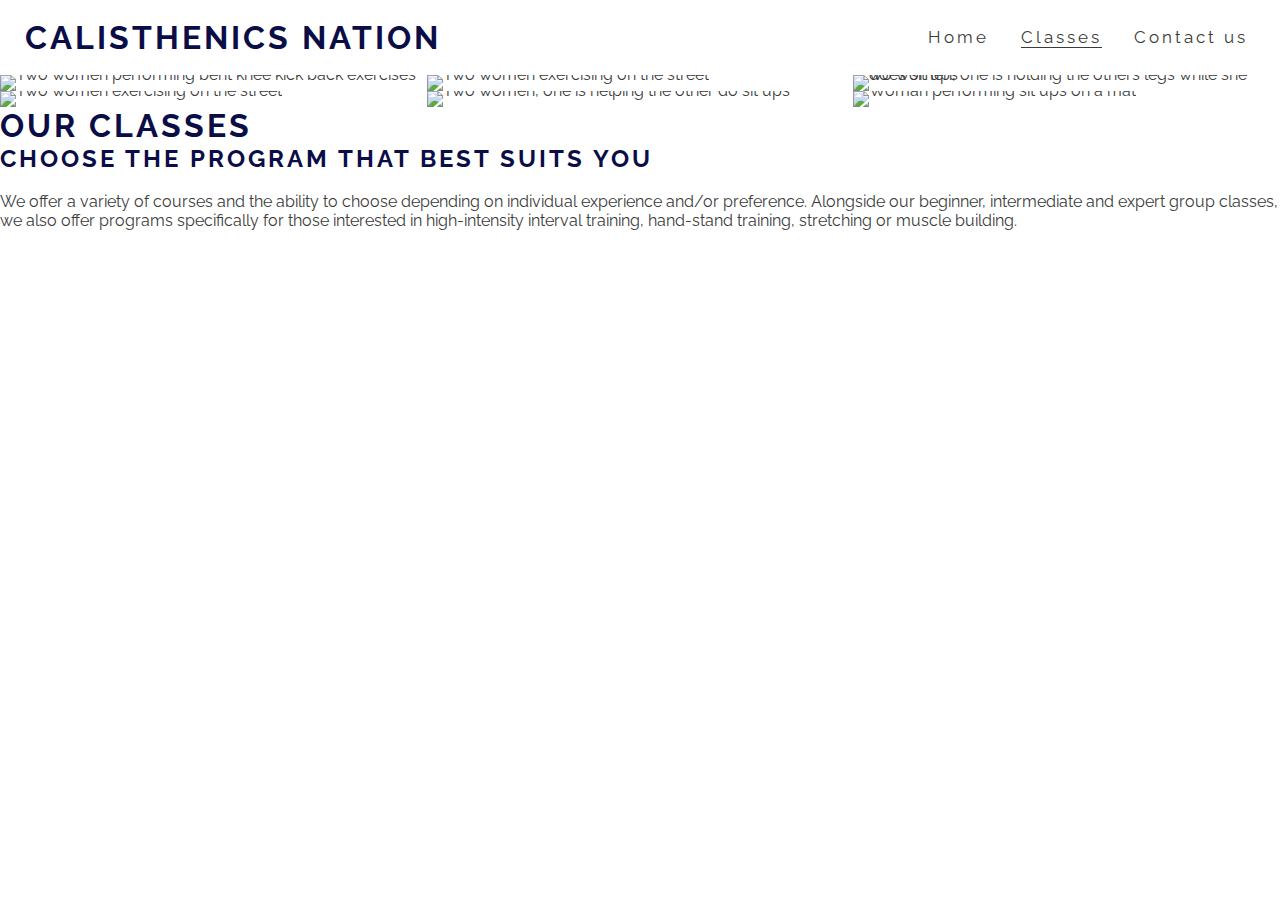
==== classes.html @ 4d2b90c8 "add table with class times and days" ====
<!DOCTYPE html>
<html lang="en">

<head>
    <meta charset="UTF-8">
    <meta http-equiv="X-UA-Compatible" content="IE=edge">
    <meta name="viewport" content="width=device-width, initial-scale=1.0">
    <meta name="description" content="A studio for those interested in calisthenics, based in London, United Kingdom">
    <meta name="keywords" content="calisthenics studio, united kingdom, london">
    <link rel="stylesheet" href="assets/css/style.css">
    <title>Calisthenics Nation</title>
</head>

<body>
    <header>
        <a href="index.html">
            <h1 id="logo">Calisthenics Nation</h1>
        </a>
        <nav>
            <ul id="menu">
                <li>
                    <a href="contact-us.html">Contact us</a>
                </li>
                <li>
                    <a href="classes.html" class="active">Classes</a>
                </li>
                <li>
                    <a href="index.html">Home</a>
                </li>
            </ul>
        </nav>
       
    </header>
   <section id="photos">
    <img src="assets/images/pexels-andrea-piacquadio-866023.jpg" alt="Two women performing bent knee kick back exercises">    
    <img src="assets/images/pexels-li-sun-2294361.jpg" alt="Two women exercising on the street">
    <img src="assets/images/bruce-mars-HHXdPG_eTIQ-unsplash.jpg" alt="Two women exercising on the street">
    <img src="assets/images/pexels-cottonbro-7672101.jpg" alt="Two women, one is helping the other do sit ups">
    <img src="assets/images/pexels-li-sun-2294363.jpg" alt="wo women, one is holding the others legs while she does sit ups">
    <img src="assets/images/pexels-nathan-cowley-1089144.jpg" alt="Woman performing sit ups on a mat">


</section>
<section>
    <h1>Our Classes</h1>
    <h2>Choose the program that best suits you</h2>
    <br>
    <p>We offer a variety of courses and the ability to choose depending on individual experience and/or preference. Alongside our beginner, intermediate and expert group classes, we also offer programs specifically for those interested in high-intensity interval training, hand-stand training, stretching or muscle building.</p>

    <br>
    <p></p>
</section>


    <!--footer-->
    <footer>
        <ul class="social-media">
            <li>
                <a href="https://www.facebook.com/" target="_blank" rel="noopener"
                aria-label="Visit our Facebook page (it opens in a new tab)"><i class="fa-brands fa-facebook-square"></i></a>
            </li>
            <li>
                <a href="https://twitter.com/" target="_blank" rel="noopener"
                aria-label="Visit our Twitter page (it opens in a new tab)"><i class="fab fa-twitter"></i></a>
            </li>
            <li>
                <a href="https://www.instagram.com/" target="_blank" rel="noopener"
                aria-label="Visit our Instagram page (it opens in a new tab)"><i class="fa-brands fa-instagram"></i></a>
            </li>
            <li>
                <a href="https://www.pinterest.co.uk/" target="_blank" rel="noopener"
                aria-label="Visit our Pinterest page (it opens in a new tab)"><i class="fa-brands fa-pinterest-p"></i></a>
            </li>
           
    </footer>

<!--font awesome script-->
<script src="https://kit.fontawesome.com/6e9f2f756c.js" crossorigin="anonymous"></script>

</body>

</html>
---- assets/css/style.css ----
@import url('https://fonts.googleapis.com/css2?family=Roboto+Condensed&family=Raleway&display=swap');

* {
    margin:0;
    padding:0;
    border: none;
}
body {
    font-family: Raleway, sans-serif;
    font-weight: 400;
    color: #3b3b3b;
}

/* logo and headings */
h1,h2 {
    font-family: Raleway, sans-serif;
    text-transform: uppercase;
    letter-spacing: 3px;
    color: #0a0d46;

}



#logo {
    float: left;
    font-size: 200%;
    margin-left: 25px;
    
}

/* navigation links */
#menu {
    font-size:105%;
    letter-spacing: 3px;
}

#menu, #logo {
    line-height: 75px;;
}

#menu li {
    float: right;
    list-style: none;
    margin-right: 32px;
}

#menu a {
    text-decoration: none;
    color: inherit;

}

#menu a:hover {
    border-bottom: 1px solid #3b3b3b;
}

.active {
    border-bottom: 1px solid #3b3b3b;
}

#cover-text, #cover text h2 {
    color:rgb(72, 53, 36);
    font-size: 120%;
    font-family: Raleway, sans-serif;
    text-transform: uppercase;
    letter-spacing: 4px;
    text-align: center;

    width: 300px;
    height: 200px;

    padding-top: 30px;
    padding-right: 10px;
    
    background-color: rgb(194, 205, 215, .7);

    bottom: 30px;
    left: 130px;

    position: absolute;

}
/* add hero image */
#hero-image {
    height:640px;
    width: 100%;
    background: url('../images/hero-image.jpg');
    background-repeat: no-repeat;
    background-position: center center;
    background-size: cover;

}
#hero-outer {
    height:640px;
    width: 100%;
    overflow: hidden;

    position: relative;
}

/* footer*/
footer {
height: 10px;
width: 100%;

}

.social-media {
    text-align: center;
}

.social-media >li {
    display: inline;
}

.social-media i {
    font-size: 160%;
    margin: 1%;
    padding: 5%;
    color:#3b3b3b;
}

/* classes gallery */
#photos {
    clear: both;
    line-height: 0;
    column-count: 3;
    column-gap: 0;
}

#photos >img {
    width:100%;

}
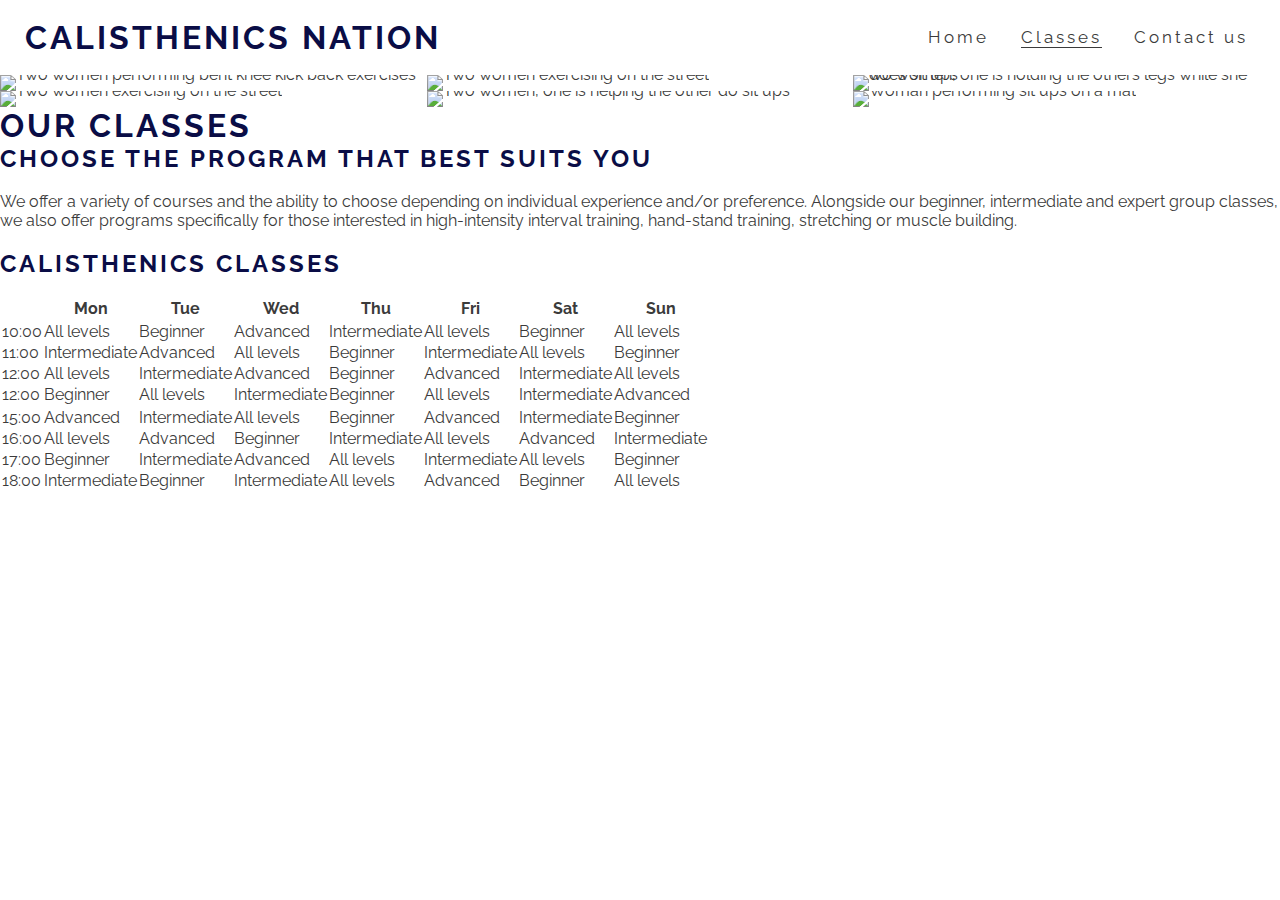
==== commit bbd9e526: "move classes table to classes page" ====
--- a/classes.html
+++ b/classes.html
@@ -51,7 +51,123 @@
     <p></p>
 </section>
 
-
+ <!--class timings section-->
+ <section id="timings-section">
+    <div id="timing-calisthenics-classes" class="classes">
+    <h2 id="calisthenics-classes-header">Calisthenics Classes</h2>
+    <br>
+    <table id="classes-hours">
+        <tr>
+            <th></th>
+            <th>Mon</th>
+            <th>Tue</th>
+            <th>Wed</th>
+            <th>Thu</th>
+            <th>Fri</th>
+            <th>Sat</th>
+            <th>Sun</th>
+        </tr>
+        <tr>
+            <td></td>
+            <td></td>
+            <td></td>
+            <td></td>
+            <td></td>
+            <td></td>
+            <td></td>
+        </tr>
+        <tr>
+            <td>10:00</td>
+            <td>All levels</td>
+            <td>Beginner</td>
+            <td>Advanced</td>
+            <td>Intermediate</td>
+            <td>All levels</td>
+            <td>Beginner</td>
+            <td>All levels</td>
+        </tr>
+        <tr>
+            <td>11:00</td>
+            <td>Intermediate</td>
+            <td>Advanced</td>
+            <td>All levels</td>
+            <td>Beginner</td>
+            <td>Intermediate</td>
+            <td>All levels</td>
+            <td>Beginner</td>
+        </tr>
+        <tr>
+            <td>12:00</td>
+            <td>All levels</td>
+            <td>Intermediate</td>
+            <td>Advanced</td>
+            <td>Beginner</td>
+            <td>Advanced</td>
+            <td>Intermediate</td>
+            <td>All levels</td>
+        </tr>
+        <tr>
+            <td>12:00</td>
+            <td>Beginner</td>
+            <td>All levels</td>
+            <td>Intermediate</td>
+            <td>Beginner</td>
+            <td>All levels</td>
+            <td>Intermediate</td>
+            <td>Advanced</td>
+        </tr>
+        <tr>
+            <td></td>
+            <td></td>
+            <td></td>
+            <td></td>
+            <td></td>
+            <td></td>
+            <td></td>
+        </tr>
+        <tr>
+            <td>15:00</td>
+            <td>Advanced</td>
+            <td>Intermediate</td>
+            <td>All levels</td>
+            <td>Beginner</td>
+            <td>Advanced</td>
+            <td>Intermediate</td>
+            <td>Beginner</td>
+        </tr>
+        <tr>
+            <td>16:00</td>
+            <td>All levels</td>
+            <td>Advanced</td>
+            <td>Beginner</td>
+            <td>Intermediate</td>
+            <td>All levels</td>
+            <td>Advanced</td>
+            <td>Intermediate</td>
+        </tr>
+        <tr>
+            <td>17:00</td>
+            <td>Beginner</td>
+            <td>Intermediate</td>
+            <td>Advanced</td>
+            <td>All levels</td>
+            <td>Intermediate</td>
+            <td>All levels</td>
+            <td>Beginner</td>
+        </tr>
+        <tr>
+            <td>18:00</td>
+            <td>Intermediate</td>
+            <td>Beginner</td>
+            <td>Intermediate</td>
+            <td>All levels</td>
+            <td>Advanced</td>
+            <td>Beginner</td>
+            <td>All levels</td>
+        </tr>
+    </table>
+    </div>
+ </section>
     <!--footer-->
     <footer>
         <ul class="social-media">
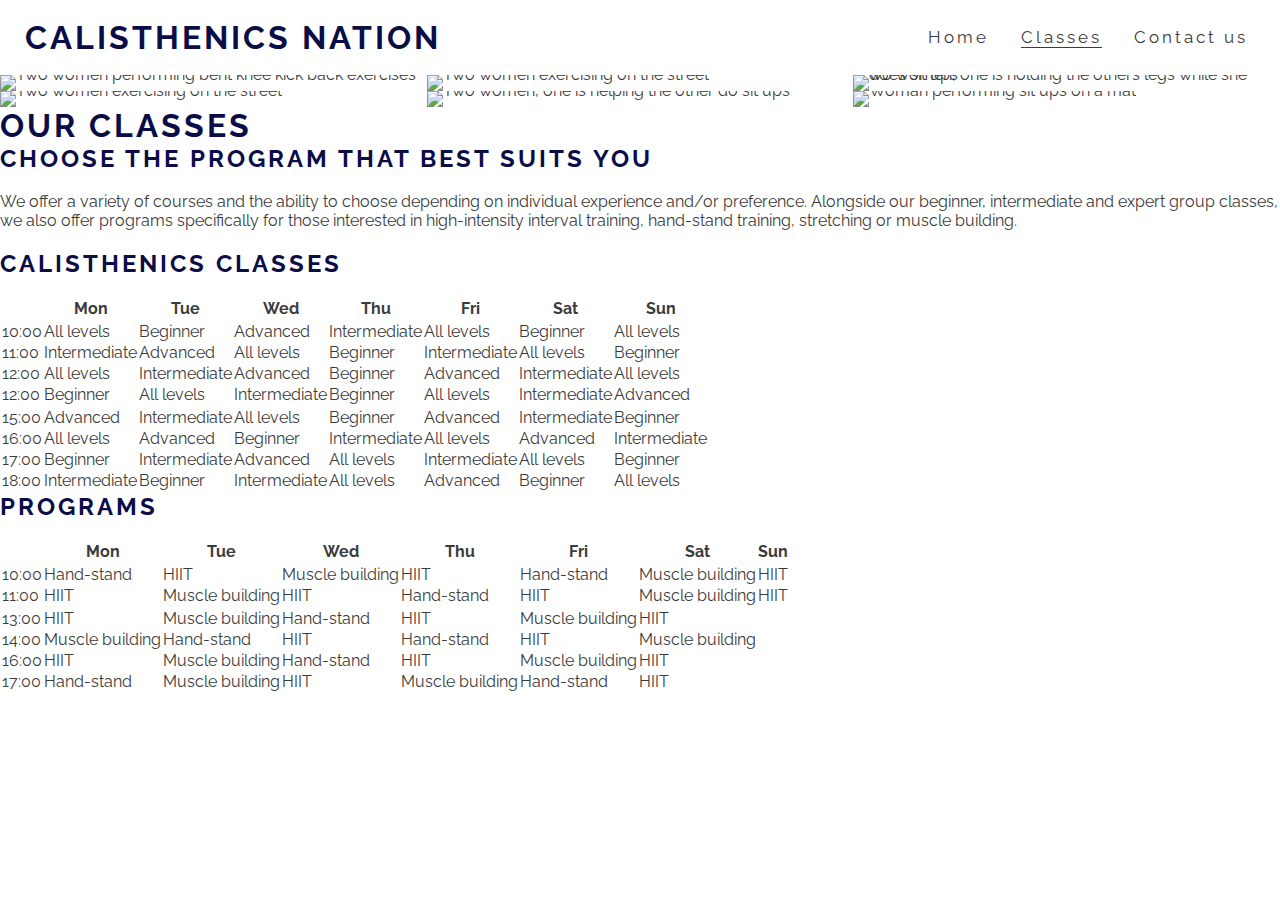
==== commit fd9525b9: "add table for programs" ====
--- a/classes.html
+++ b/classes.html
@@ -167,6 +167,97 @@
         </tr>
     </table>
     </div>
+
+    <div id="timings-program" class="classes">
+    <h2 id="programs-header">Programs</h2>
+    <br>
+    <table id="program-hours">
+        <tr>
+            <th></th>
+            <th>Mon</th>
+            <th>Tue</th>
+            <th>Wed</th>
+            <th>Thu</th>
+            <th>Fri</th>
+            <th>Sat</th>
+            <th>Sun</th>
+        </tr>
+        <tr>
+            <td></td>
+            <td></td>
+            <td></td>
+            <td></td>
+            <td></td>
+            <td></td>
+            <td></td>
+        </tr>
+        <tr>
+            <td>10:00</td>
+            <td>Hand-stand</td>
+            <td>HIIT</td>
+            <td>Muscle building</td>
+            <td>HIIT</td>
+            <td>Hand-stand</td>
+            <td>Muscle building</td>
+            <td>HIIT</td>
+        </tr>
+        <tr>
+            <td>11:00</td>
+            <td>HIIT</td>
+            <td>Muscle building</td>
+            <td>HIIT</td>
+            <td>Hand-stand</td>
+            <td>HIIT</td>
+            <td>Muscle building</td>
+            <td>HIIT</td>
+        </tr>
+        <tr>
+            <td></td>
+            <td></td>
+            <td></td>
+            <td></td>
+            <td></td>
+            <td></td>
+            <td></td>
+        </tr>
+        <tr>
+            <td>13:00</td>
+            <td>HIIT</td>
+            <td>Muscle building</td>
+            <td>Hand-stand</td>
+            <td>HIIT</td>
+            <td>Muscle building</td>
+            <td>HIIT</td>
+        </tr>
+        <tr>
+            <td>14:00</td>
+            <td>Muscle building</td>
+            <td>Hand-stand</td>
+            <td>HIIT</td>
+            <td>Hand-stand</td>
+            <td>HIIT</td>
+            <td>Muscle building</td>
+        </tr>
+        <tr>
+            <td>16:00</td>
+            <td>HIIT</td>
+            <td>Muscle building</td>
+            <td>Hand-stand</td>
+            <td>HIIT</td>
+            <td>Muscle building</td>
+            <td>HIIT</td>
+        </tr>
+        <tr>
+            <td>17:00</td>
+            <td>Hand-stand</td>
+            <td>Muscle building</td>
+            <td>HIIT</td>
+            <td>Muscle building</td>
+            <td>Hand-stand</td>
+            <td>HIIT</td>
+        </tr>
+    </table>
+    
  </section>
     <!--footer-->
     <footer>
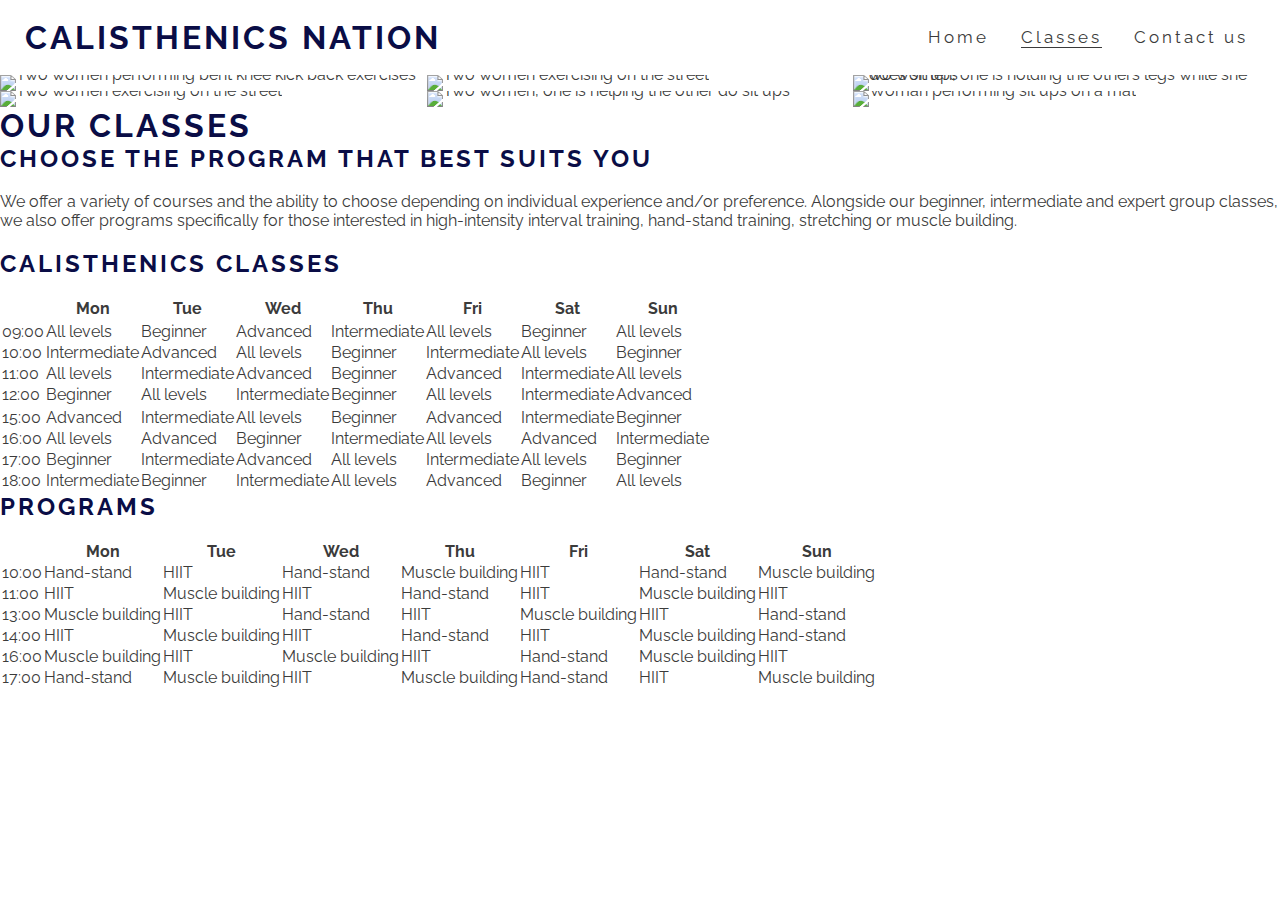
==== commit c3d6b8fe: "edit tables and fix errors" ====
--- a/classes.html
+++ b/classes.html
@@ -77,27 +77,27 @@
             <td></td>
         </tr>
         <tr>
+            <td>09:00</td>
+            <td>All levels</td>
+            <td>Beginner</td>
+            <td>Advanced</td>
+            <td>Intermediate</td>
+            <td>All levels</td>
+            <td>Beginner</td>
+            <td>All levels</td>
+        </tr>
+        <tr>
             <td>10:00</td>
-            <td>All levels</td>
-            <td>Beginner</td>
-            <td>Advanced</td>
-            <td>Intermediate</td>
-            <td>All levels</td>
-            <td>Beginner</td>
-            <td>All levels</td>
+            <td>Intermediate</td>
+            <td>Advanced</td>
+            <td>All levels</td>
+            <td>Beginner</td>
+            <td>Intermediate</td>
+            <td>All levels</td>
+            <td>Beginner</td>
         </tr>
         <tr>
             <td>11:00</td>
-            <td>Intermediate</td>
-            <td>Advanced</td>
-            <td>All levels</td>
-            <td>Beginner</td>
-            <td>Intermediate</td>
-            <td>All levels</td>
-            <td>Beginner</td>
-        </tr>
-        <tr>
-            <td>12:00</td>
             <td>All levels</td>
             <td>Intermediate</td>
             <td>Advanced</td>
@@ -182,24 +182,16 @@
             <th>Sat</th>
             <th>Sun</th>
         </tr>
-        <tr>
-            <td></td>
-            <td></td>
-            <td></td>
-            <td></td>
-            <td></td>
-            <td></td>
-            <td></td>
-        </tr>
+       
         <tr>
             <td>10:00</td>
             <td>Hand-stand</td>
             <td>HIIT</td>
-            <td>Muscle building</td>
-            <td>HIIT</td>
-            <td>Hand-stand</td>
-            <td>Muscle building</td>
-            <td>HIIT</td>
+            <td>Hand-stand</td>
+            <td>Muscle building</td>
+            <td>HIIT</td>
+            <td>Hand-stand</td>
+            <td>Muscle building</td>
         </tr>
         <tr>
             <td>11:00</td>
@@ -211,39 +203,34 @@
             <td>Muscle building</td>
             <td>HIIT</td>
         </tr>
-        <tr>
-            <td></td>
-            <td></td>
-            <td></td>
-            <td></td>
-            <td></td>
-            <td></td>
-            <td></td>
-        </tr>
+       
         <tr>
             <td>13:00</td>
-            <td>HIIT</td>
-            <td>Muscle building</td>
-            <td>Hand-stand</td>
-            <td>HIIT</td>
-            <td>Muscle building</td>
-            <td>HIIT</td>
+            <td>Muscle building</td>
+            <td>HIIT</td>
+            <td>Hand-stand</td>
+            <td>HIIT</td>
+            <td>Muscle building</td>
+            <td>HIIT</td>
+            <td>Hand-stand</td>
         </tr>
         <tr>
             <td>14:00</td>
-            <td>Muscle building</td>
-            <td>Hand-stand</td>
-            <td>HIIT</td>
-            <td>Hand-stand</td>
-            <td>HIIT</td>
-            <td>Muscle building</td>
+            <td>HIIT</td>
+            <td>Muscle building</td>
+            <td>HIIT</td>
+            <td>Hand-stand</td>
+            <td>HIIT</td>
+            <td>Muscle building</td>
+            <td>Hand-stand</td>
         </tr>
         <tr>
             <td>16:00</td>
-            <td>HIIT</td>
-            <td>Muscle building</td>
-            <td>Hand-stand</td>
-            <td>HIIT</td>
+            <td>Muscle building</td>
+            <td>HIIT</td>
+            <td>Muscle building</td>
+            <td>HIIT</td>
+            <td>Hand-stand</td>
             <td>Muscle building</td>
             <td>HIIT</td>
         </tr>
@@ -255,9 +242,10 @@
             <td>Muscle building</td>
             <td>Hand-stand</td>
             <td>HIIT</td>
+            <td>Muscle building</td>
         </tr>
     </table>
-    
+
  </section>
     <!--footer-->
     <footer>
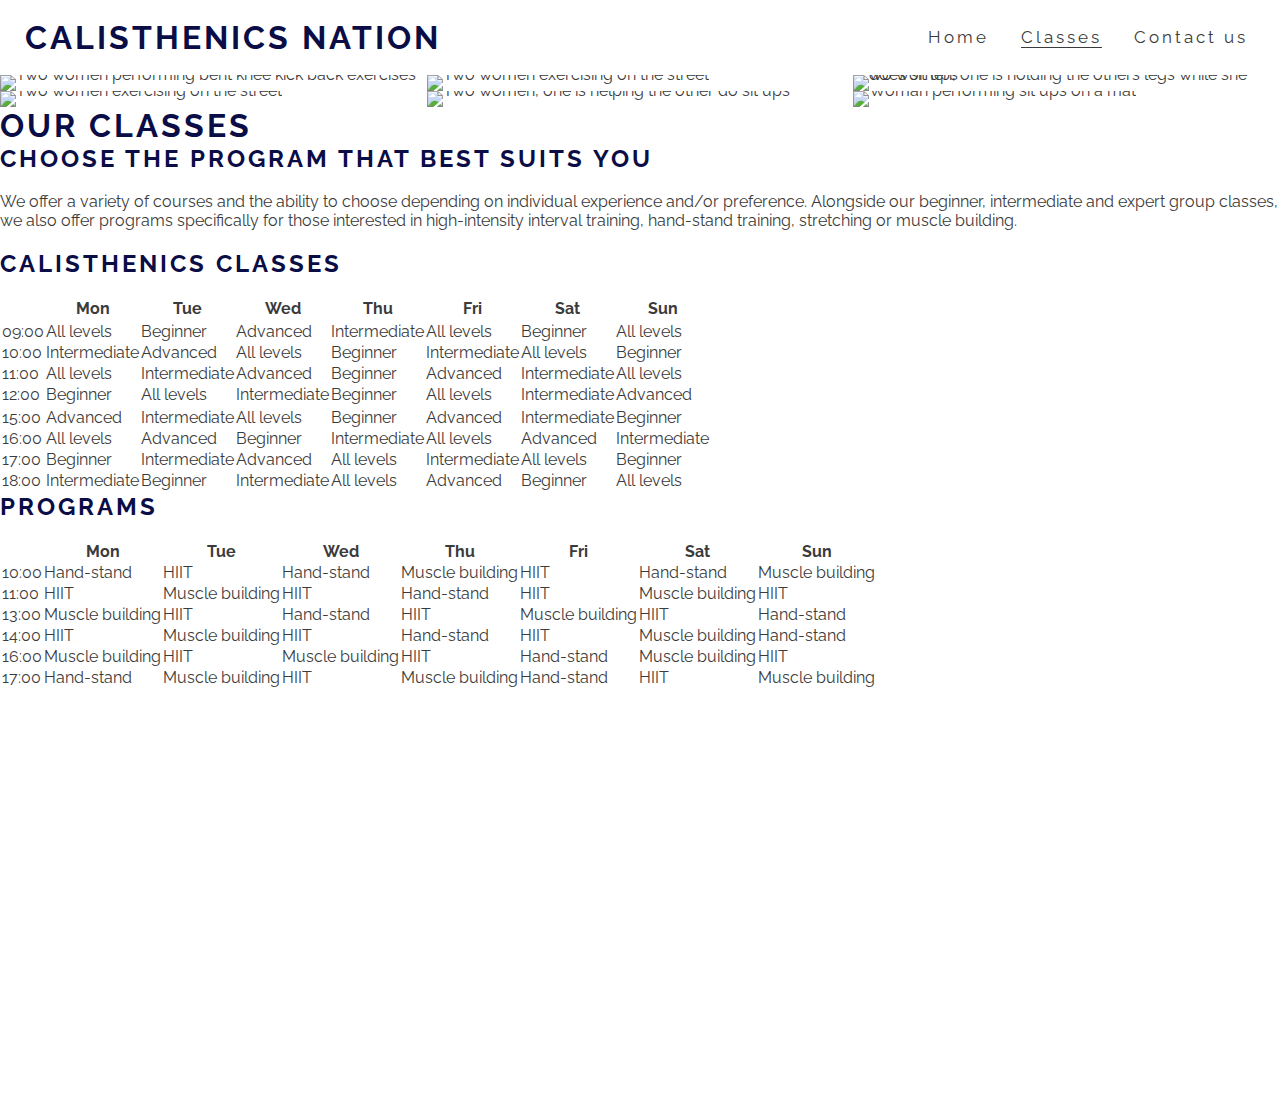
==== commit a060442d: "embed youtube video to classes page" ====
--- a/classes.html
+++ b/classes.html
@@ -246,6 +246,15 @@
         </tr>
     </table>
 
+    <!--youtube video embed-->
+ </section>
+
+ <section>
+    <div class="youtube-video-container">
+        <div class="youtube-video-size">
+            <iframe width="560" height="315" src="https://www.youtube.com/embed/cEah1UwOng0" title="YouTube video player" frameborder="0" allow="accelerometer; autoplay; clipboard-write; encrypted-media; gyroscope; picture-in-picture" allowfullscreen></iframe>
+        </div>
+    </div>
  </section>
     <!--footer-->
     <footer>
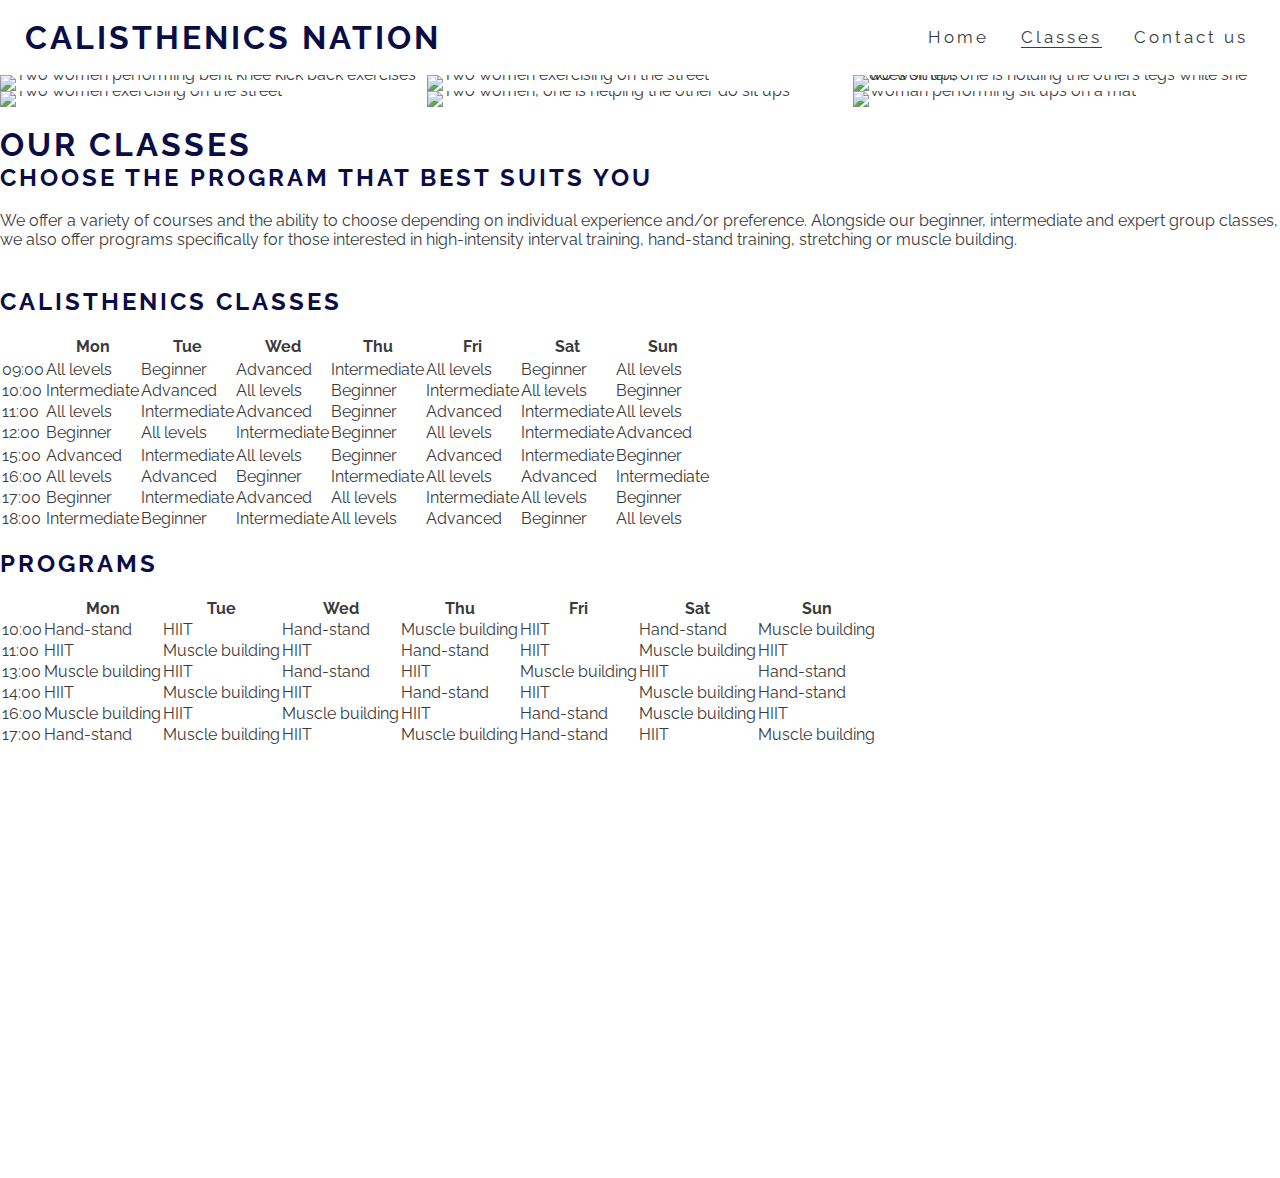
==== commit d07248ab: "add text to home page to describe studio" ====
--- a/classes.html
+++ b/classes.html
@@ -31,6 +31,7 @@
         </nav>
        
     </header>
+    <!--classes hero images-->
    <section id="photos">
     <img src="assets/images/pexels-andrea-piacquadio-866023.jpg" alt="Two women performing bent knee kick back exercises">    
     <img src="assets/images/pexels-li-sun-2294361.jpg" alt="Two women exercising on the street">
@@ -41,6 +42,7 @@
 
 
 </section>
+<br>
 <section>
     <h1>Our Classes</h1>
     <h2>Choose the program that best suits you</h2>
@@ -50,7 +52,7 @@
     <br>
     <p></p>
 </section>
-
+<br>
  <!--class timings section-->
  <section id="timings-section">
     <div id="timing-calisthenics-classes" class="classes">
@@ -167,7 +169,7 @@
         </tr>
     </table>
     </div>
-
+    <br>
     <div id="timings-program" class="classes">
     <h2 id="programs-header">Programs</h2>
     <br>
@@ -248,7 +250,7 @@
 
     <!--youtube video embed-->
  </section>
-
+ <br>
  <section>
     <div class="youtube-video-container">
         <div class="youtube-video-size">
--- a/assets/css/style.css
+++ b/assets/css/style.css
@@ -95,8 +95,18 @@
     height:640px;
     width: 100%;
     overflow: hidden;
+    position: relative;
+}
 
-    position: relative;
+.right-about {
+    width:50%;
+    float:right;
+    text-align: right;
+    line-height: 20px;
+    margin-bottom: 50px;
+    margin-left: 50%;
+    clear: both;
+    vertical-align: right;
 }
 
 /* footer*/
@@ -132,4 +142,43 @@
 #photos >img {
     width:100%;
 
-}+}
+
+/* contact us hero image*/
+
+
+#contact-hero-image {
+    height: 640px;
+    width: 100%;
+    background: url('../images/pexels-marcus-aurelius-6787357.jpg');
+    background-repeat: no-repeat;
+    background-position: center center;
+    background-size: cover;
+    overflow: hidden;
+    position: relative;
+    
+    
+}
+
+#contact-hero-image >img {
+    width:100%;
+}
+
+#contact-hero-image-section {
+    height: 640px;
+    width: 100%;
+    overflow: hidden;
+    position: relative;
+}
+
+/*media queries*/
+*/for large and medium screen sizes 1200px wide and below*/
+
+@media and (max-width:1200px) {
+ #contact-hero-image-section 
+    width:60px;
+    height:1200px;
+    margin:0 auto;
+    
+
+    }
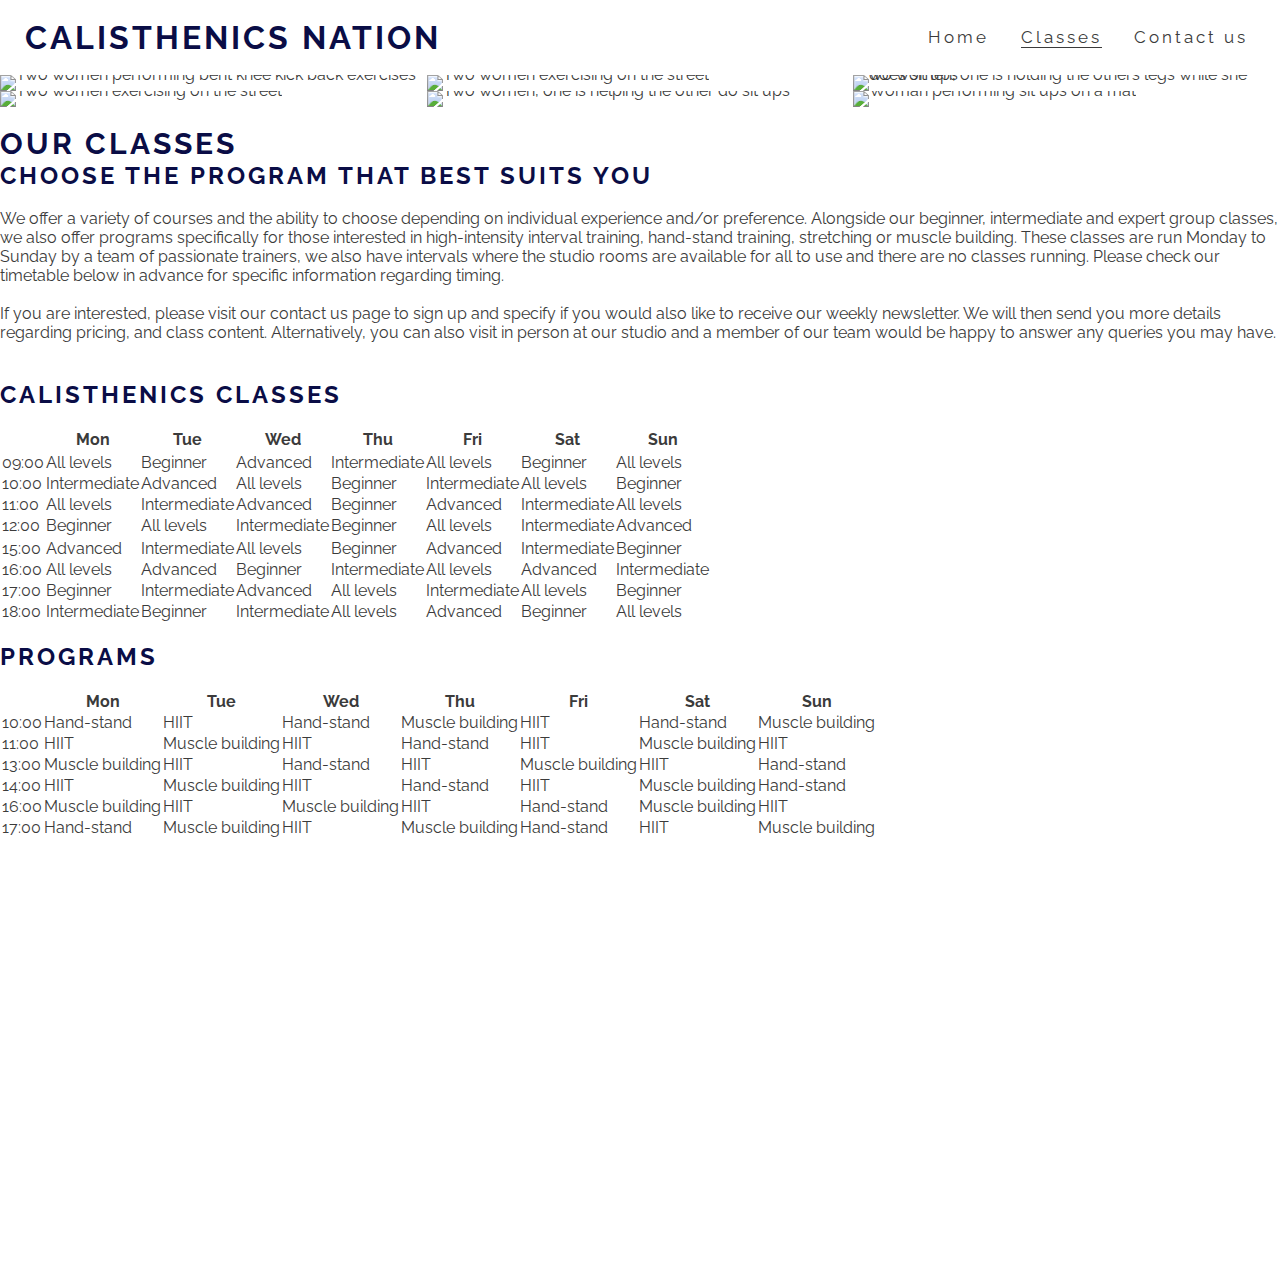
==== commit 3e73dbd9: "add text about classes" ====
--- a/classes.html
+++ b/classes.html
@@ -47,8 +47,9 @@
     <h1>Our Classes</h1>
     <h2>Choose the program that best suits you</h2>
     <br>
-    <p>We offer a variety of courses and the ability to choose depending on individual experience and/or preference. Alongside our beginner, intermediate and expert group classes, we also offer programs specifically for those interested in high-intensity interval training, hand-stand training, stretching or muscle building.</p>
-
+    <p>We offer a variety of courses and the ability to choose depending on individual experience and/or preference. Alongside our beginner, intermediate and expert group classes, we also offer programs specifically for those interested in high-intensity interval training, hand-stand training, stretching or muscle building. These classes are run Monday to Sunday by a team of passionate trainers, we also have intervals where the studio rooms are available for all to use and there are no classes running. Please check our timetable below in advance for specific information regarding timing.</p>
+    <br>
+    <p>If you are interested, please visit our contact us page to sign up and specify if you would also like to receive our weekly newsletter. We will then send you more details regarding pricing, and class content. Alternatively, you can also visit in person at our studio and a member of our team would be happy to answer any queries you may have. </p>
     <br>
     <p></p>
 </section>
--- a/assets/css/style.css
+++ b/assets/css/style.css
@@ -9,18 +9,33 @@
     font-family: Raleway, sans-serif;
     font-weight: 400;
     color: #3b3b3b;
+    
 }
 
 /* logo and headings */
-h1,h2 {
+h1 {
     font-family: Raleway, sans-serif;
     text-transform: uppercase;
     letter-spacing: 3px;
     color: #0a0d46;
+    font-size: 30px;
 
 }
 
+h2 {
+    font-family: Raleway, sans-serif;
+    text-transform: uppercase;
+    letter-spacing: 3px;
+    color: #0a0d46;
+}
 
+h3 {
+    font-family: Raleway, sans-serif;
+    text-transform: uppercase;
+    letter-spacing: 3px;
+    color: #0a0d46;
+    font-size: 20px;
+}
 
 #logo {
     float: left;
